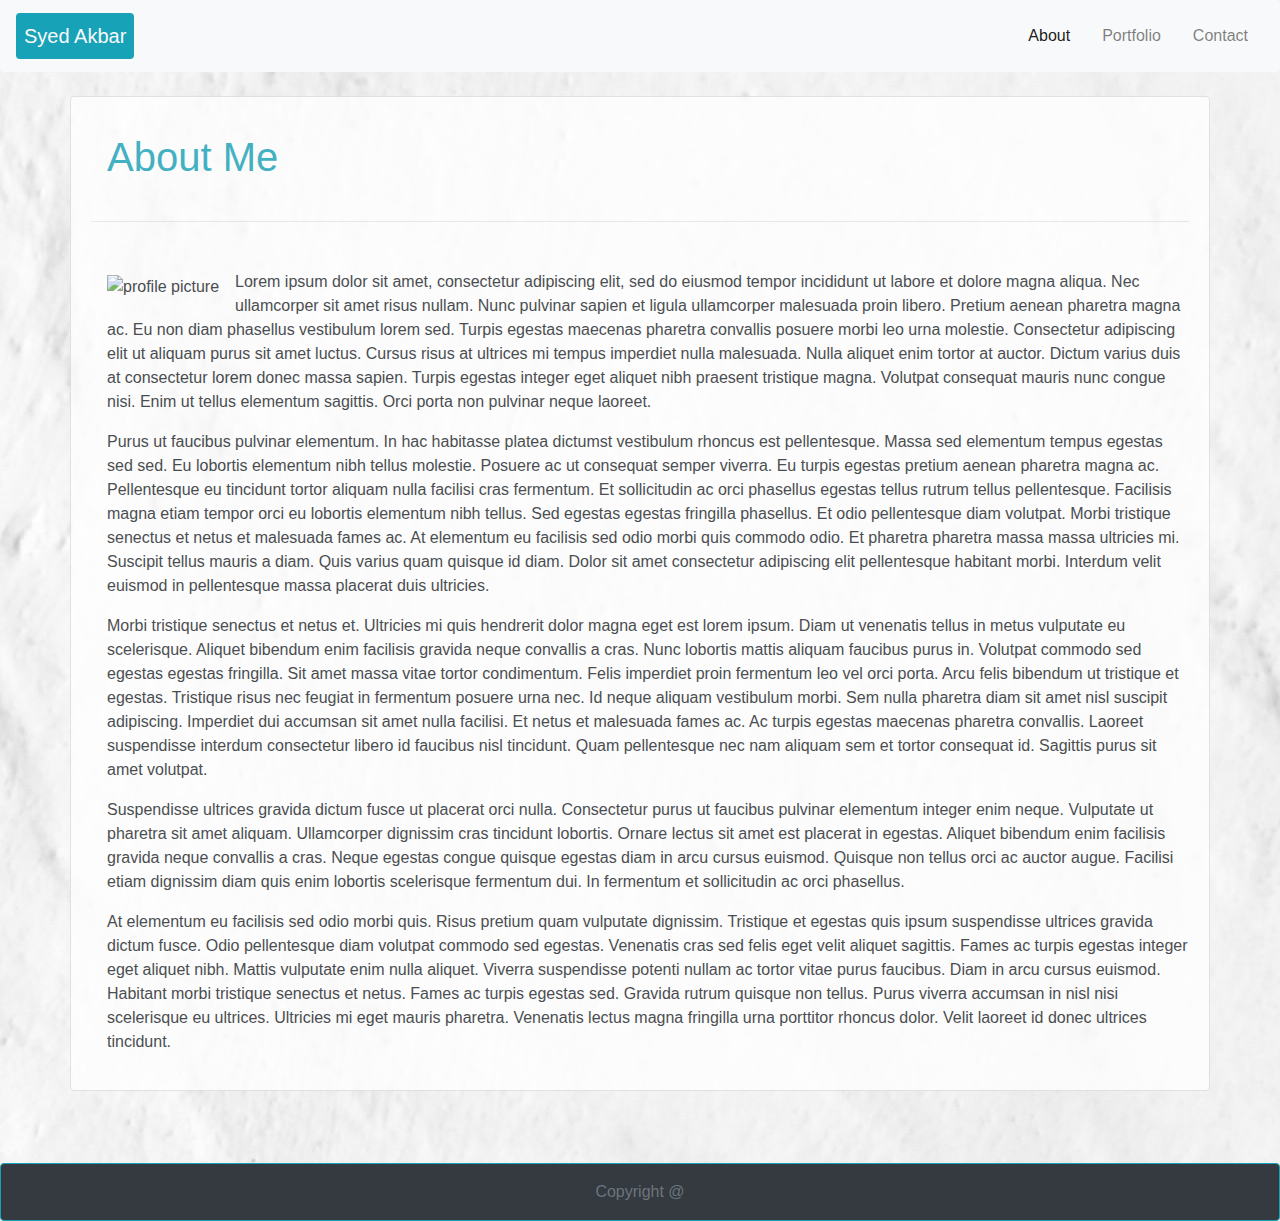
==== index.html @ 249ab7cb "just created bootstrap version of portfolio site" ====
<!doctype html>
<html lang="en" class="h-100">

<head>
  <meta charset="utf-8">
  <meta name="viewport" content="width=device-width, initial-scale=1, shrink-to-fit=no">
  <meta name="description" content="">
  <title>About</title>
  <!-- Bootstrap core CSS -->
  <link rel="stylesheet" href="https://stackpath.bootstrapcdn.com/bootstrap/4.3.1/css/bootstrap.min.css"
    integrity="sha384-ggOyR0iXCbMQv3Xipma34MD+dH/1fQ784/j6cY/iJTQUOhcWr7x9JvoRxT2MZw1T" crossorigin="anonymous">
  <link rel="stylesheet" type="text/css" href="./asset/css/main.css">
</head>
<!-- class="d-flex flex-column h-100" -->
<body id="body">
  
  <header>
    <!-- Fixed navbar -->
    <nav class="navbar navbar-expand-md navbar-light fixed-top bg-light rounded">
      <div class="navbar-brand bg-info text-light p-2 rounded">Syed Akbar </div>
      <button class="navbar-toggler" type="button" data-toggle="collapse" data-target="#navbarCollapse"
        aria-expanded="false" aria-label="Toggle navigation">
        <span class="navbar-toggler-icon"></span>
      </button>
      <div class="collapse navbar-collapse flex-grow-1 text-right" id="myNavbar7">
        <ul class="navbar-nav ml-auto flex-nowrap">
          <li class="nav-item nav-link active">
            <a href="index.html" class="nav-link">About</a>
          </li>
          <li class="nav-item nav-link">
            <a href="portfolio.html" class="nav-link">Portfolio</a>
          </li>
          <li class="nav-item nav-link">
            <a href="contact.html" class="nav-link">Contact</a>
          </li>
        </ul>
      </div>

    </nav>
  </header>
  <br>
  <br>
  <br>
  <br>
  <!-- Begin page content -->
  <main role="main" class="flex-shrink-0">
    <div class="container rounded" id="containter">
      <div class="row">
        <div class="col-sm">
          <h1 class="p-3 text-info">About Me</h1>
        </div>
      </div>
      <hr>
      <div class="row single-post mt-5 no-gutters">
        <div class="col-sm">
          <div class="image-wrapper float-left pt-1 pr-3 pl-3 rounded">
            <img src="https://via.placeholder.com/200" alt="profile picture">
          </div>
          <div class="single-post-content-wrapper pl-3">
            <p>
              Lorem ipsum dolor sit amet, consectetur adipiscing elit, sed do eiusmod tempor incididunt ut labore et
              dolore
              magna aliqua. Nec ullamcorper sit amet risus nullam. Nunc pulvinar sapien et ligula ullamcorper malesuada
              proin
              libero. Pretium aenean pharetra magna ac. Eu non diam phasellus vestibulum lorem sed. Turpis egestas
              maecenas
              pharetra convallis posuere morbi leo urna molestie. Consectetur adipiscing elit ut aliquam purus sit amet
              luctus. Cursus risus at ultrices mi tempus imperdiet nulla malesuada. Nulla aliquet enim tortor at auctor.
              Dictum varius duis at consectetur lorem donec massa sapien. Turpis egestas integer eget aliquet nibh
              praesent
              tristique magna. Volutpat consequat mauris nunc congue nisi. Enim ut tellus elementum sagittis. Orci porta
              non
              pulvinar neque laoreet.
            </p>
            <p>
              Purus ut faucibus pulvinar elementum. In hac habitasse platea dictumst vestibulum rhoncus est
              pellentesque.
              Massa sed elementum tempus egestas sed sed. Eu lobortis elementum nibh tellus molestie. Posuere ac ut
              consequat
              semper viverra. Eu turpis egestas pretium aenean pharetra magna ac. Pellentesque eu tincidunt tortor
              aliquam
              nulla facilisi cras fermentum. Et sollicitudin ac orci phasellus egestas tellus rutrum tellus
              pellentesque.
              Facilisis magna etiam tempor orci eu lobortis elementum nibh tellus. Sed egestas egestas fringilla
              phasellus.
              Et
              odio pellentesque diam volutpat. Morbi tristique senectus et netus et malesuada fames ac. At elementum eu
              facilisis sed odio morbi quis commodo odio. Et pharetra pharetra massa massa ultricies mi. Suscipit tellus
              mauris a diam. Quis varius quam quisque id diam. Dolor sit amet consectetur adipiscing elit pellentesque
              habitant morbi. Interdum velit euismod in pellentesque massa placerat duis ultricies.
            </p>
            <p>
              Morbi tristique senectus et netus et. Ultricies mi quis hendrerit dolor magna eget est lorem ipsum. Diam
              ut
              venenatis tellus in metus vulputate eu scelerisque. Aliquet bibendum enim facilisis gravida neque
              convallis a
              cras. Nunc lobortis mattis aliquam faucibus purus in. Volutpat commodo sed egestas egestas fringilla. Sit
              amet
              massa vitae tortor condimentum. Felis imperdiet proin fermentum leo vel orci porta. Arcu felis bibendum ut
              tristique et egestas. Tristique risus nec feugiat in fermentum posuere urna nec. Id neque aliquam
              vestibulum
              morbi. Sem nulla pharetra diam sit amet nisl suscipit adipiscing. Imperdiet dui accumsan sit amet nulla
              facilisi. Et netus et malesuada fames ac. Ac turpis egestas maecenas pharetra convallis. Laoreet
              suspendisse
              interdum consectetur libero id faucibus nisl tincidunt. Quam pellentesque nec nam aliquam sem et tortor
              consequat id. Sagittis purus sit amet volutpat.
            </p>
            <P>
              Suspendisse ultrices gravida dictum fusce ut placerat orci nulla. Consectetur purus ut faucibus pulvinar
              elementum integer enim neque. Vulputate ut pharetra sit amet aliquam. Ullamcorper dignissim cras tincidunt
              lobortis. Ornare lectus sit amet est placerat in egestas. Aliquet bibendum enim facilisis gravida neque
              convallis a cras. Neque egestas congue quisque egestas diam in arcu cursus euismod. Quisque non tellus
              orci ac
              auctor augue. Facilisi etiam dignissim diam quis enim lobortis scelerisque fermentum dui. In fermentum et
              sollicitudin ac orci phasellus.
            </p>
            <p>
              At elementum eu facilisis sed odio morbi quis. Risus pretium quam vulputate dignissim. Tristique et
              egestas
              quis
              ipsum suspendisse ultrices gravida dictum fusce. Odio pellentesque diam volutpat commodo sed egestas.
              Venenatis
              cras sed felis eget velit aliquet sagittis. Fames ac turpis egestas integer eget aliquet nibh. Mattis
              vulputate
              enim nulla aliquet. Viverra suspendisse potenti nullam ac tortor vitae purus faucibus. Diam in arcu cursus
              euismod. Habitant morbi tristique senectus et netus. Fames ac turpis egestas sed. Gravida rutrum quisque
              non
              tellus. Purus viverra accumsan in nisl nisi scelerisque eu ultrices. Ultricies mi eget mauris pharetra.
              Venenatis lectus magna fringilla urna porttitor rhoncus dolor. Velit laoreet id donec ultrices tincidunt.
            </p>
          </div>
        </div>
      </div>
    </div>
  </main>
  <br>
  <br>
  <br>
  <footer class="footer mt-auto pt-3 bg-dark border border-top border-info rounded">
    <div class="container">
    <p class="text-muted text-center">Copyright @</p>
  </div>
  </footer>
</body>

</html>
---- asset/css/main.css ----
#containter {

    border-radius: 8px;
    border: 1px solid #dddddd;    
    background-color: #ffffff;
    padding:20px; 
    opacity: 0.8;
    transition: all 1.5s ease-in-out;

  }

  #body {
    background: #4aaaa5 url(../img/background.jpg) no-repeat fixed center;
  }

  #form {
    border: 1px solid #dddddd;    

  }
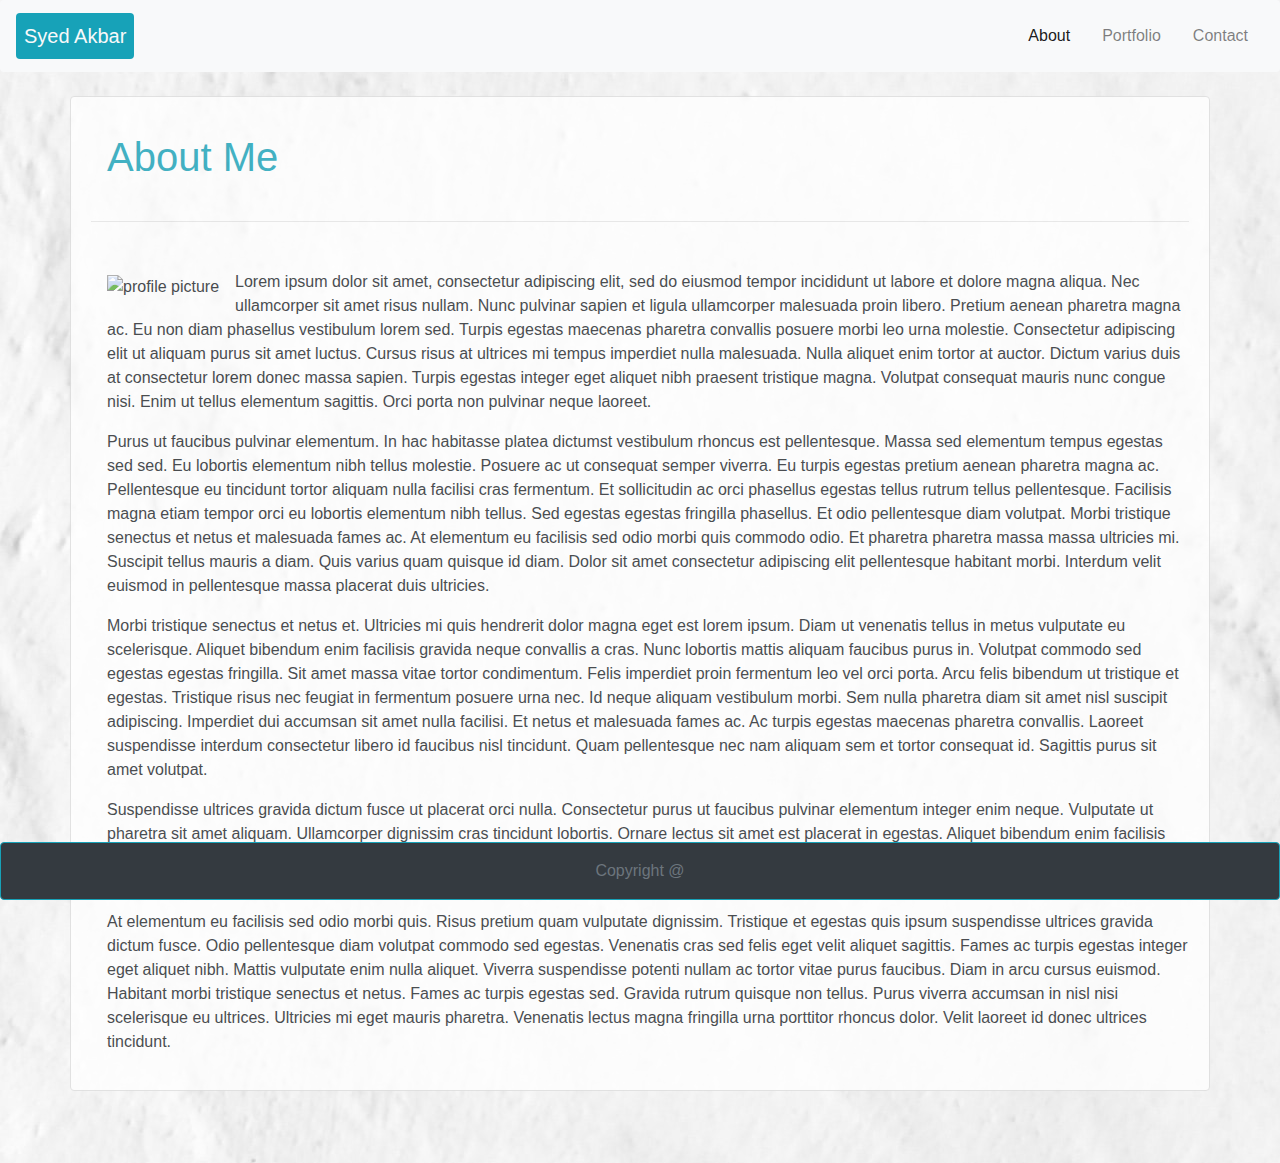
==== commit c49e8283: "updated the code to made the footer sticky" ====
--- a/index.html
+++ b/index.html
@@ -6,6 +6,7 @@
   <meta name="viewport" content="width=device-width, initial-scale=1, shrink-to-fit=no">
   <meta name="description" content="">
   <title>About</title>
+  
   <!-- Bootstrap core CSS -->
   <link rel="stylesheet" href="https://stackpath.bootstrapcdn.com/bootstrap/4.3.1/css/bootstrap.min.css"
     integrity="sha384-ggOyR0iXCbMQv3Xipma34MD+dH/1fQ784/j6cY/iJTQUOhcWr7x9JvoRxT2MZw1T" crossorigin="anonymous">
@@ -19,10 +20,10 @@
     <nav class="navbar navbar-expand-md navbar-light fixed-top bg-light rounded">
       <div class="navbar-brand bg-info text-light p-2 rounded">Syed Akbar </div>
       <button class="navbar-toggler" type="button" data-toggle="collapse" data-target="#navbarCollapse"
-        aria-expanded="false" aria-label="Toggle navigation">
+        aria-controls="navbarCollapse"  aria-expanded="false" aria-label="Toggle navigation"> 
         <span class="navbar-toggler-icon"></span>
       </button>
-      <div class="collapse navbar-collapse flex-grow-1 text-right" id="myNavbar7">
+      <div class="collapse navbar-collapse flex-grow-1 text-right" id="navbarCollapse">
         <ul class="navbar-nav ml-auto flex-nowrap">
           <li class="nav-item nav-link active">
             <a href="index.html" class="nav-link">About</a>
@@ -136,11 +137,19 @@
   <br>
   <br>
   <br>
-  <footer class="footer mt-auto pt-3 bg-dark border border-top border-info rounded">
+  <footer class="footer fixed-bottom  mt-auto pt-3 bg-dark border border-top border-info rounded" >
     <div class="container">
     <p class="text-muted text-center">Copyright @</p>
   </div>
   </footer>
+
+        <!-- Bootstrap core JavaScript
+    ================================================== -->
+    <!-- Placed at the end of the document so the pages load faster -->
+    <script src="https://code.jquery.com/jquery-3.2.1.slim.min.js" integrity="sha384-KJ3o2DKtIkvYIK3UENzmM7KCkRr/rE9/Qpg6aAZGJwFDMVNA/GpGFF93hXpG5KkN" crossorigin="anonymous"></script>
+    <script src="https://cdnjs.cloudflare.com/ajax/libs/popper.js/1.12.9/umd/popper.min.js" integrity="sha384-ApNbgh9B+Y1QKtv3Rn7W3mgPxhU9K/ScQsAP7hUibX39j7fakFPskvXusvfa0b4Q" crossorigin="anonymous"></script>
+    <script src="https://maxcdn.bootstrapcdn.com/bootstrap/4.0.0/js/bootstrap.min.js" integrity="sha384-JZR6Spejh4U02d8jOt6vLEHfe/JQGiRRSQQxSfFWpi1MquVdAyjUar5+76PVCmYl" crossorigin="anonymous"></script>
+   
 </body>
 
 </html>--- a/asset/css/main.css
+++ b/asset/css/main.css
@@ -18,4 +18,4 @@
   #form {
     border: 1px solid #dddddd;    
 
-  }+  }
